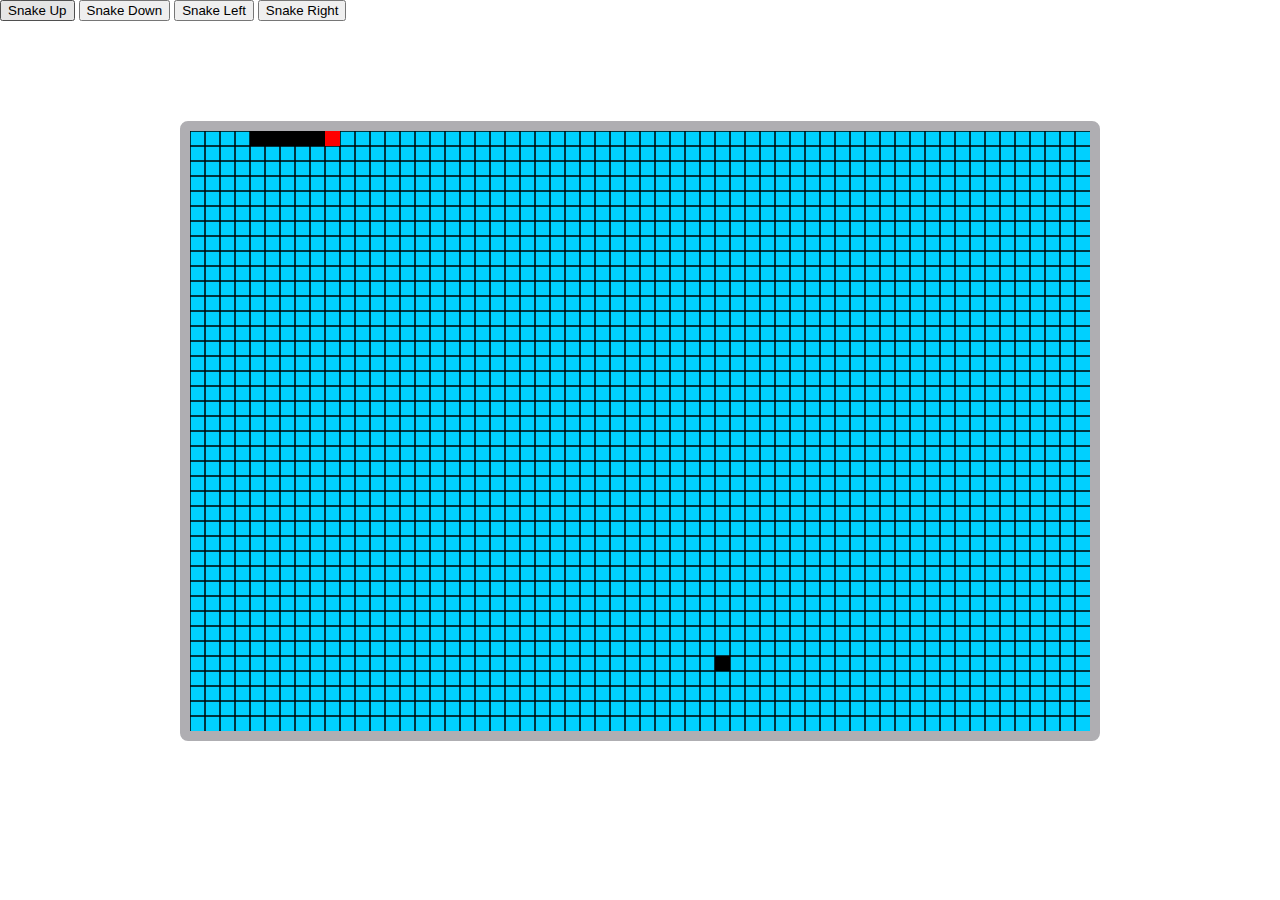
==== play/snake.html @ 47bad9f7 "Update snake.html" ====
<!DOCTYPE html>
<html>
<head>
	<title>贪吃蛇</title>
	<meta charset="UTF-8">
	<meta name="keywords" content="贪吃蛇">
	<meta name="Description" content="Snake">
	<style type="text/css">
	*{margin:0;}
	.map{margin:100px auto;
		height:600px;
		width:900px;
		background:#00D0FF;
		border:10px solid #AFAEB2;
		border-radius:8px;
	}
	</style>
 
 
 
</head>
 
<body>
<button onclick="togo=2">Snake Up</button>
<button onclick="togo=3">Snake Down</button>
<button onclick="togo=1">Snake Left</button>
<button onclick="togo=4">Snake Right</button>

<div class="map">
<canvas id="canvas" height="600" width="900">
	
</canvas>
</div>
 
<script type="text/javascript">
 //获取绘制工具
	/*
	var canvas = document.getElementById("canvas");
	var ctx = canvas.getContext("2d");//获取上下文
	ctx.moveTo(0,0);
	ctx.lineTo(450,450);*/
	var c=document.getElementById("canvas");
    var ctx=c.getContext("2d");
    /*ctx.beginPath();
    ctx.moveTo(0,0);
    ctx.lineTo(450,450);
    ctx.stroke();
    */
 
    var snake =[];//定义一条蛇，画蛇的身体
    var snakeCount = 6;//初始化蛇的长度
	var foodx =0;
	var foody =0;
    var togo =0;
    function drawtable()//画地图的函数
    {
 
 
    	for(var i=0;i<60;i++)//画竖线
    	{
    		ctx.strokeStyle="black";
    		ctx.beginPath();
    		ctx.moveTo(15*i,0);
    		ctx.lineTo(15*i,600);
    		ctx.closePath();
    		ctx.stroke();
    	}
        for(var j=0;j<40;j++)//画横线
    	{
    		ctx.strokeStyle="black";
    		ctx.beginPath();
    		ctx.moveTo(0,15*j);
    		ctx.lineTo(900,15*j);
    		ctx.closePath();
    		ctx.stroke();
    	}
    	
    	for(var k=0;k<snakeCount;k++)//画蛇的身体
			{
			ctx.fillStyle="#000";
			if (k==snakeCount-1)
			{
				ctx.fillStyle="red";//蛇头的颜色与身体区分开
			}
			ctx.fillRect(snake[k].x,snake[k].y,15,15);//前两个数是矩形的起始坐标，后两个数是矩形的长宽。
			
			}
			//绘制食物	
    		ctx.fillStyle ="black";
	     ctx.fillRect(foodx,foody,15,15);
	     ctx.fill();
    	
    }
 
    
    function start()//定义蛇的坐标
    {
    	//var snake =[];//定义一条蛇，画蛇的身体
        //var snakeCount = 6;//初始化蛇的长度
		
		for(var k=0;k<snakeCount;k++)
    		{
    			snake[k]={x:k*15,y:0};
    			
            }
			
		  drawtable();
          addfood();//在start中调用添加食物函数
 
    }
 
    function addfood()
	{
	foodx = Math.floor(Math.random()*60)*15; //随机产生一个0-1之间的数
	foody = Math.floor(Math.random()*40)*15;
		
		for (var k=0;k<snake;k++)
		{
			if (foodx==snake[k].x&&foody==sanke[k].y)//防止产生的随机食物落在蛇身上
			{	
			addfood();
			}
		}
	
	
	}	
    		
   function move()
   {
	
	switch (togo)
	{
	case 1: snake.push({x:snake[snakeCount-1].x-15,y:snake[snakeCount-1].y}); break;//向左走
	case 2: snake.push({x:snake[snakeCount-1].x,y:snake[snakeCount-1].y-15}); break;
	case 3: snake.push({x:snake[snakeCount-1].x+15,y:snake[snakeCount-1].y}); break;
	case 4: snake.push({x:snake[snakeCount-1].x,y:snake[snakeCount-1].y+15}); break;
	case 5: snake.push({x:snake[snakeCount-1].x-15,y:snake[snakeCount-1].y-15}); break;
	case 6: snake.push({x:snake[snakeCount-1].x+15,y:snake[snakeCount-1].y+15}); break;
	default: snake.push({x:snake[snakeCount-1].x+15,y:snake[snakeCount-1].y});
	}
    snake.shift();//删除数组第一个元素
   	ctx.clearRect(0,0,900,600);//清除画布重新绘制
   	isEat();
	isDead();
	drawtable();
   } 			
   
   function keydown(e)
   {
   switch(e.keyCode)
		{
         case 37: togo=1; break;
		 case 38: togo=2; break;
		 case 39: togo=3; break;
		 case 40: togo=4; break;
		 case 65: togo=5; break;
		 case 68: togo=6; break;
		}
   }
   
   function isEat()//吃到食物后长度加1
   {
    if(snake[snakeCount-1].x==foodx&&snake[snakeCount-1].y==foody)
   {
		addfood();
		snakeCount++;
		snake.unshift({x:-15,y:-15});
   }
   
   }
   
   function isDead()
   {
    if (snake[snakeCount-1].x>885||snake[snakeCount-1].y>585||snake[snakeCount-1].x<0||snake[snakeCount-1].y<0)
		{
		alert("You are dead,GAME OVER!!!");
		window.location.reload();
		}
   }
   
    document.onkeydown=function(e)
{
	keydown(e);
 
} 
window.onload = function()//调用函数
{ 
	start();
	setInterval(move,150);
	drawtable();
	
	
 
}
</script>
</body>
</html>
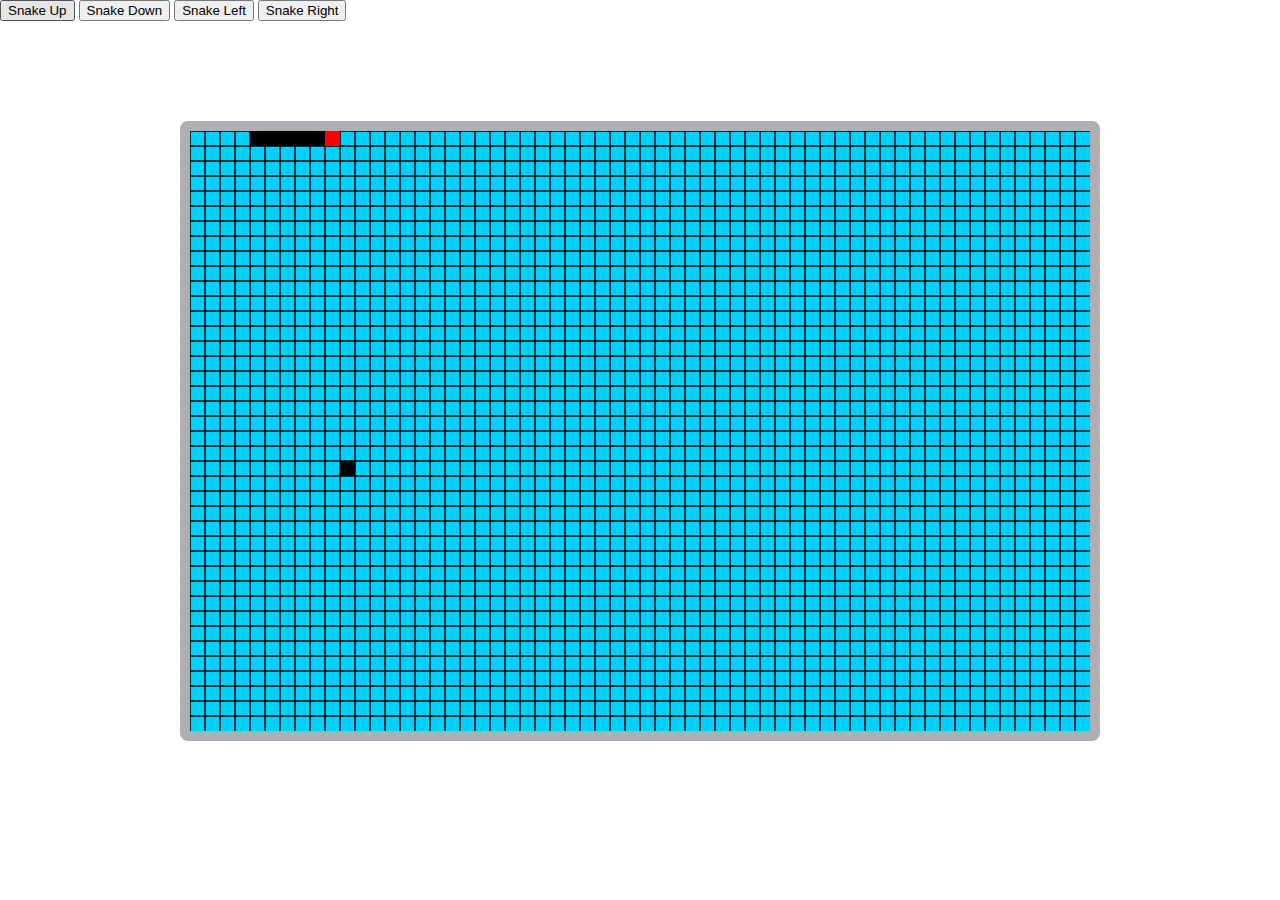
==== commit d7d64273: "Update snake.html" ====
--- a/play/snake.html
+++ b/play/snake.html
@@ -22,9 +22,9 @@
  
 <body>
 <button onclick="togo=2">Snake Up</button>
-<button onclick="togo=3">Snake Down</button>
+<button onclick="togo=4">Snake Down</button>
 <button onclick="togo=1">Snake Left</button>
-<button onclick="togo=4">Snake Right</button>
+<button onclick="togo=3">Snake Right</button>
 
 <div class="map">
 <canvas id="canvas" height="600" width="900">
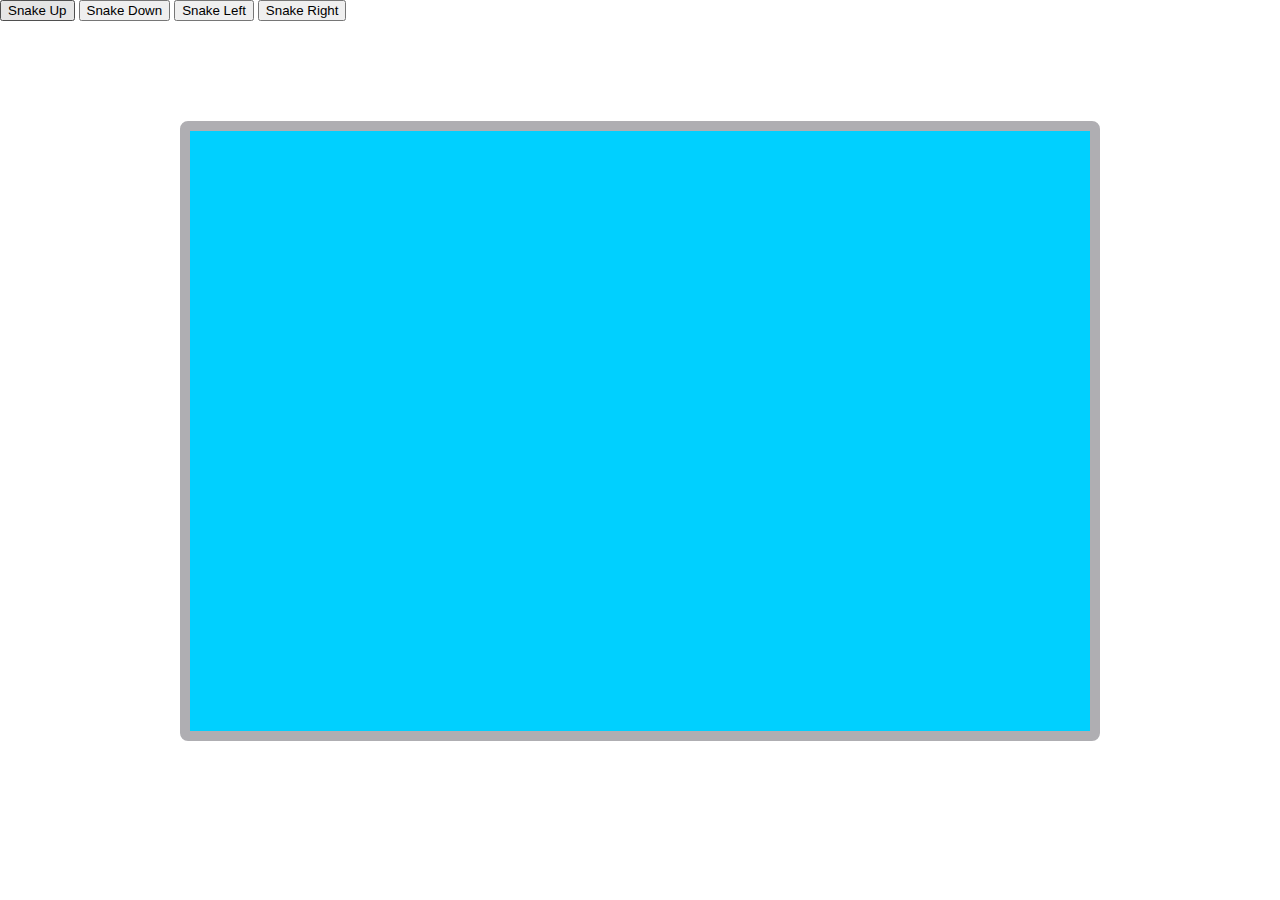
==== commit d136399a: "Update snake.html" ====
--- a/play/snake.html
+++ b/play/snake.html
@@ -173,8 +173,9 @@
    {
     if (snake[snakeCount-1].x>885||snake[snakeCount-1].y>585||snake[snakeCount-1].x<0||snake[snakeCount-1].y<0)
 		{
-		alert("You are dead,GAME OVER!!!");
-		window.location.reload();
+		alert("You are dead,GAME OVER!!!")；
+			// 跳转到指定的 URL 地址
+                location.assign("about:blank");
 		}
    }
    
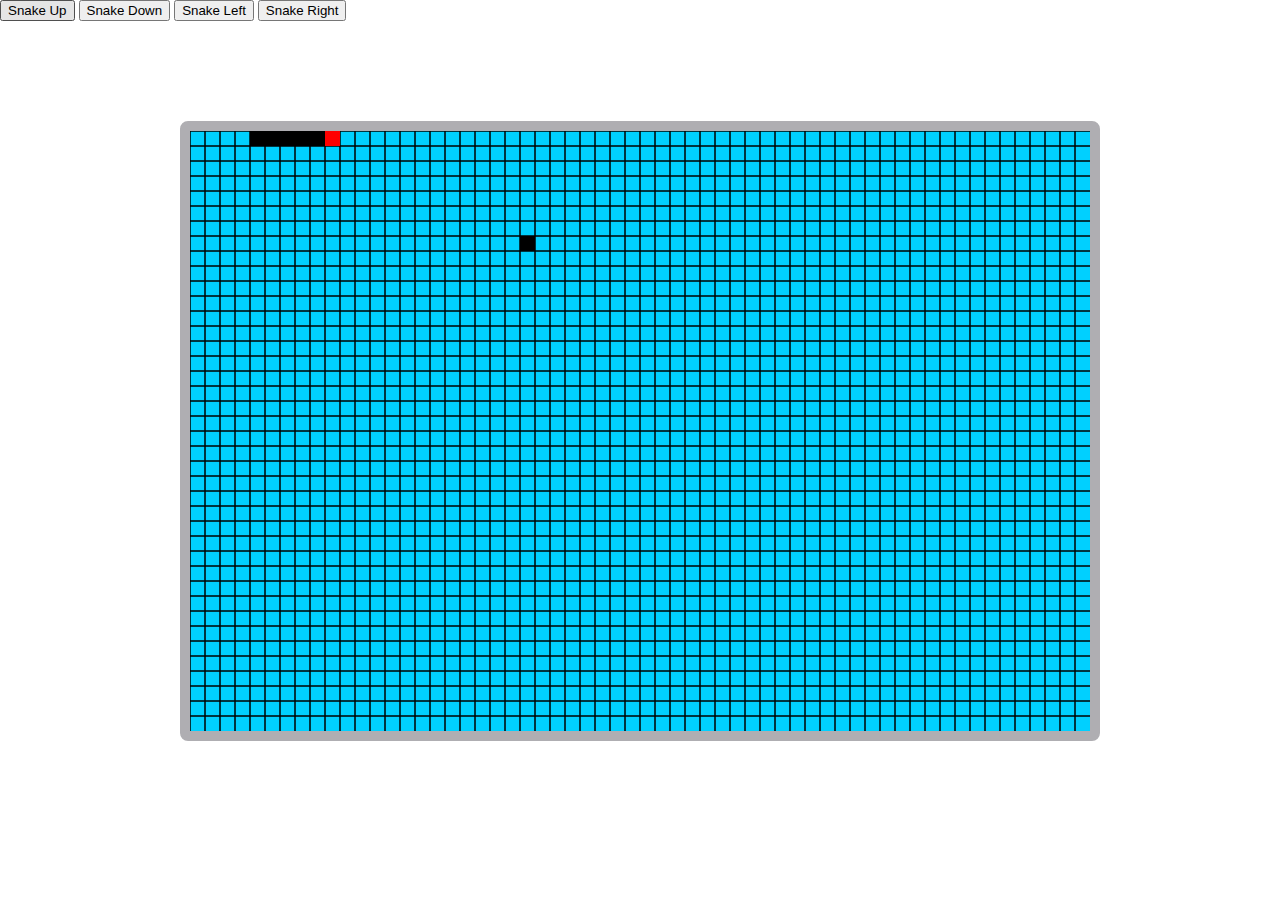
==== commit 2bc3f08e: "Update snake.html" ====
--- a/play/snake.html
+++ b/play/snake.html
@@ -173,9 +173,9 @@
    {
     if (snake[snakeCount-1].x>885||snake[snakeCount-1].y>585||snake[snakeCount-1].x<0||snake[snakeCount-1].y<0)
 		{
-		alert("You are dead,GAME OVER!!!")；
+		alert("You are dead,GAME OVER!!!");
 			// 跳转到指定的 URL 地址
-                location.assign("about:blank");
+                window.location.assign("about:blank");
 		}
    }
    
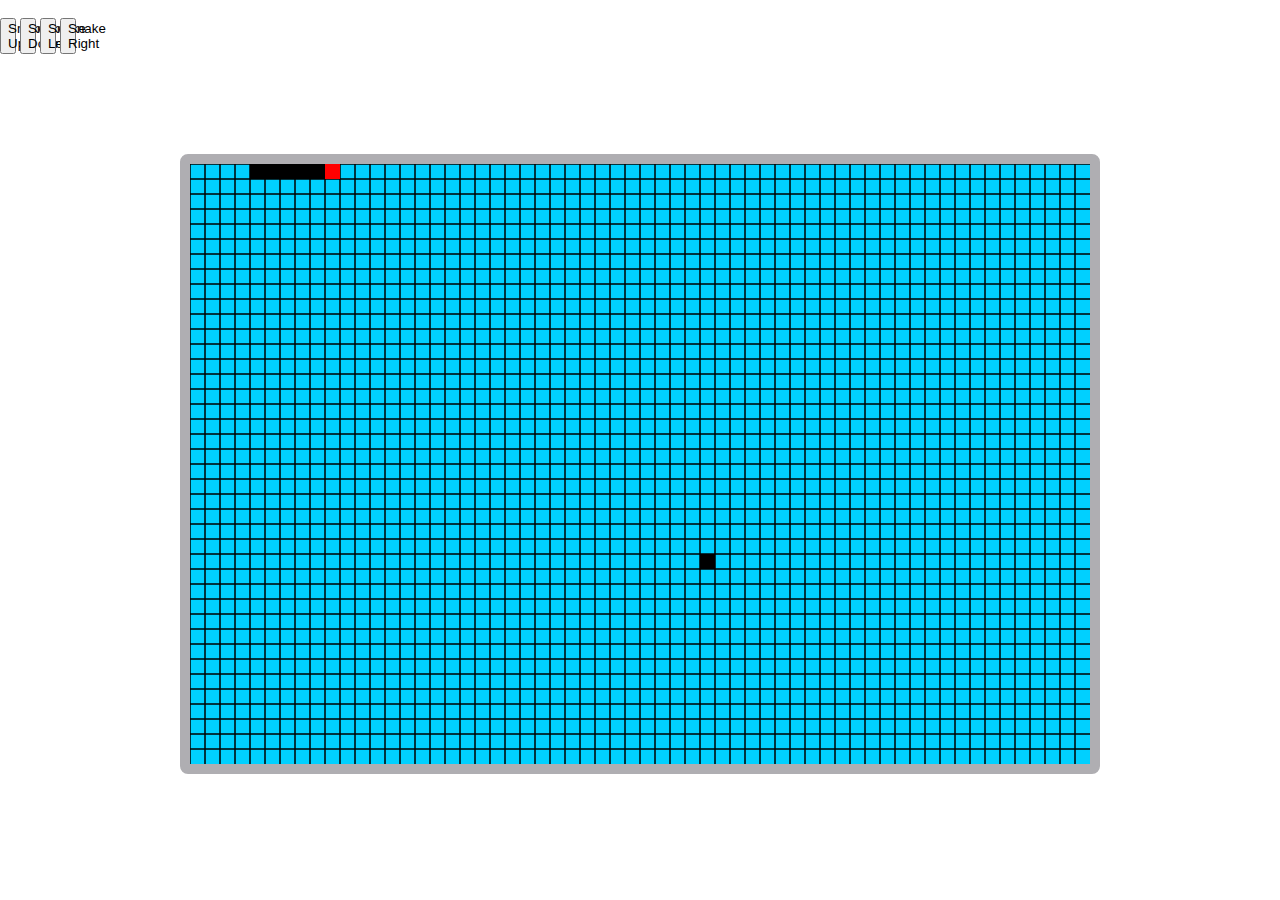
==== commit e4ce5829: "Update snake.html" ====
--- a/play/snake.html
+++ b/play/snake.html
@@ -14,6 +14,10 @@
 		border:10px solid #AFAEB2;
 		border-radius:8px;
 	}
+
+	button {
+		width:6px;
+	}
 	</style>
  
  
@@ -21,6 +25,7 @@
 </head>
  
 <body>
+<br>
 <button onclick="togo=2">Snake Up</button>
 <button onclick="togo=4">Snake Down</button>
 <button onclick="togo=1">Snake Left</button>
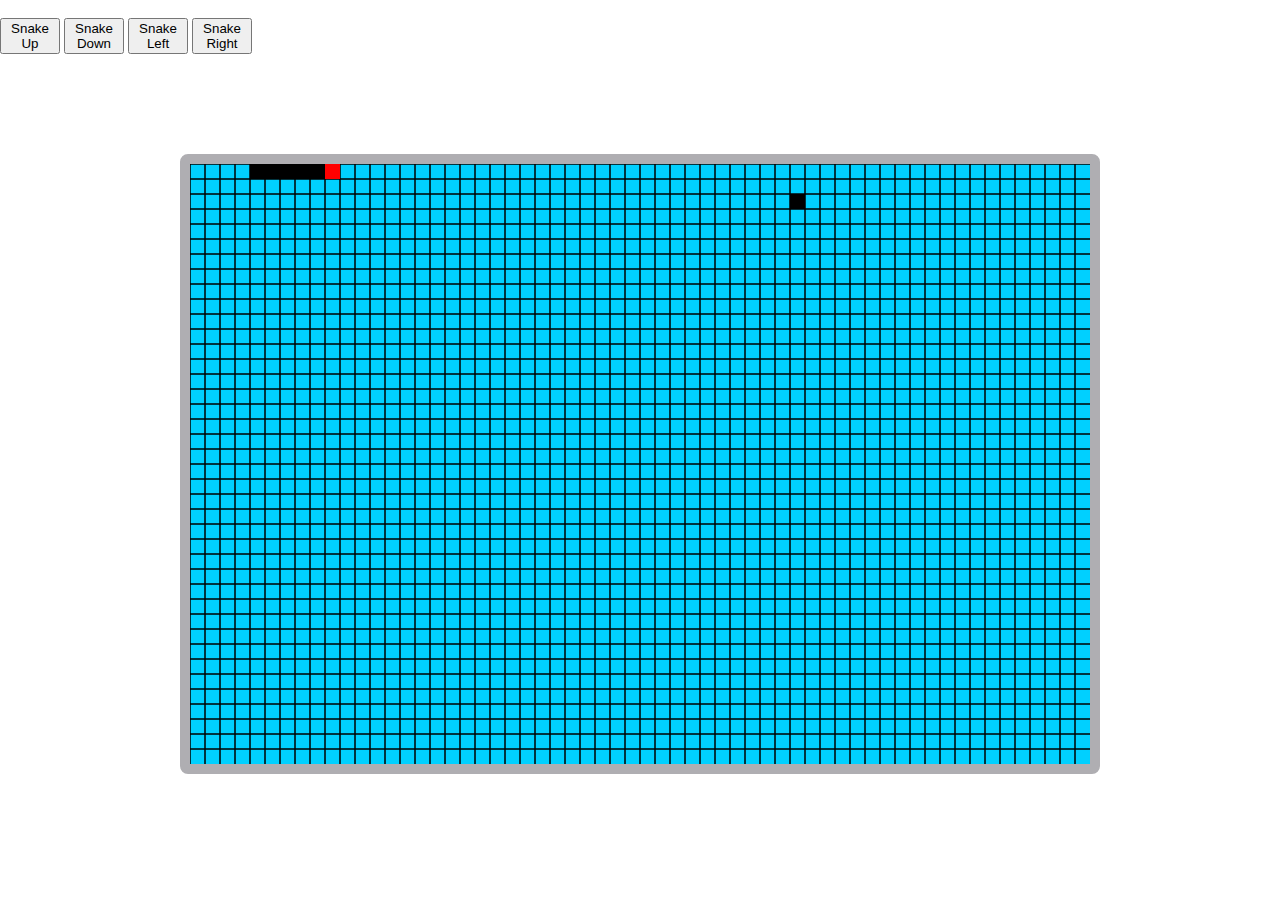
==== commit 494158be: "Update snake.html" ====
--- a/play/snake.html
+++ b/play/snake.html
@@ -16,7 +16,7 @@
 	}
 
 	button {
-		width:6px;
+		width:60px;
 	}
 	</style>
  
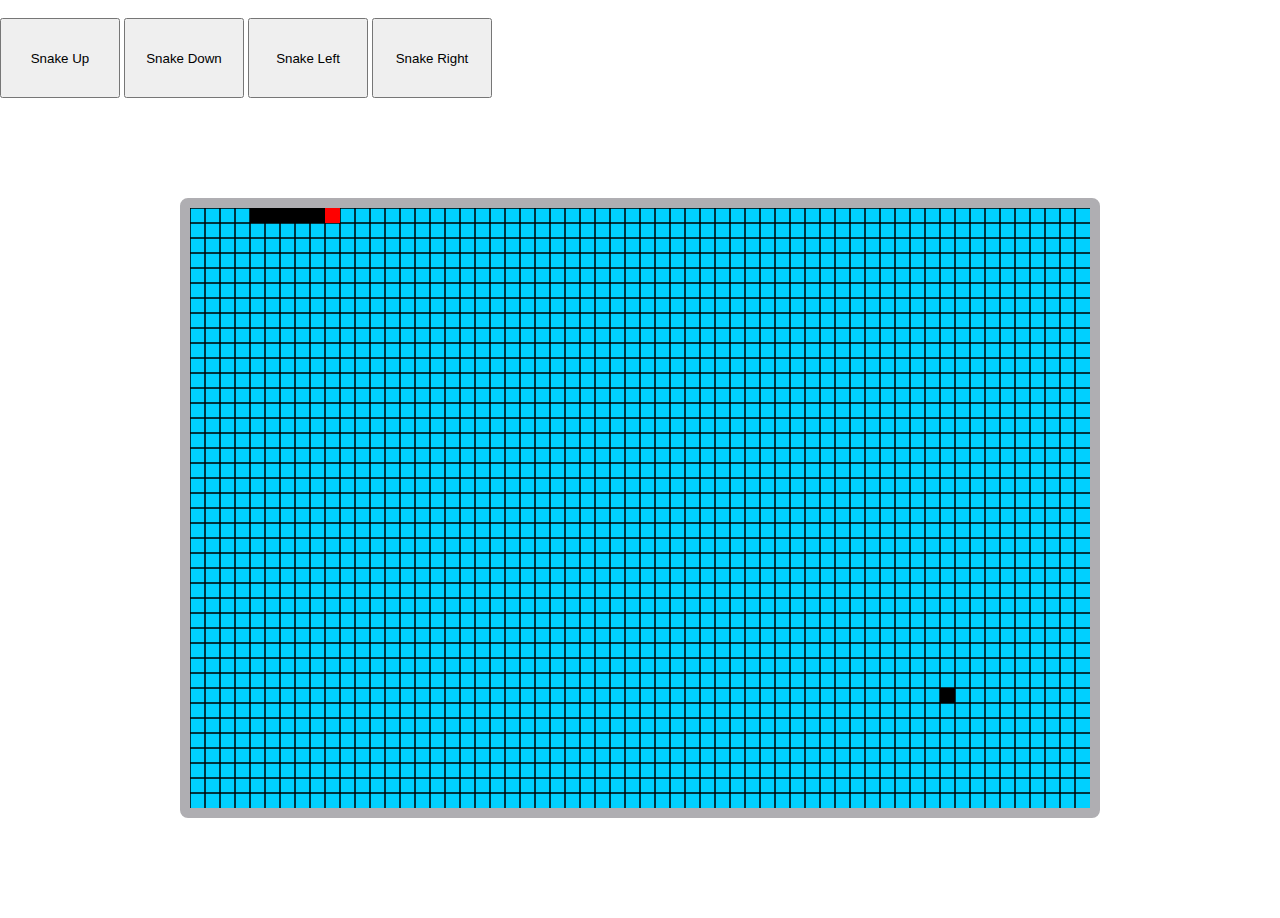
==== commit 99483dcb: "Update snake.html" ====
--- a/play/snake.html
+++ b/play/snake.html
@@ -16,7 +16,8 @@
 	}
 
 	button {
-		width:60px;
+		width:120px;
+		height:80px;
 	}
 	</style>
  
